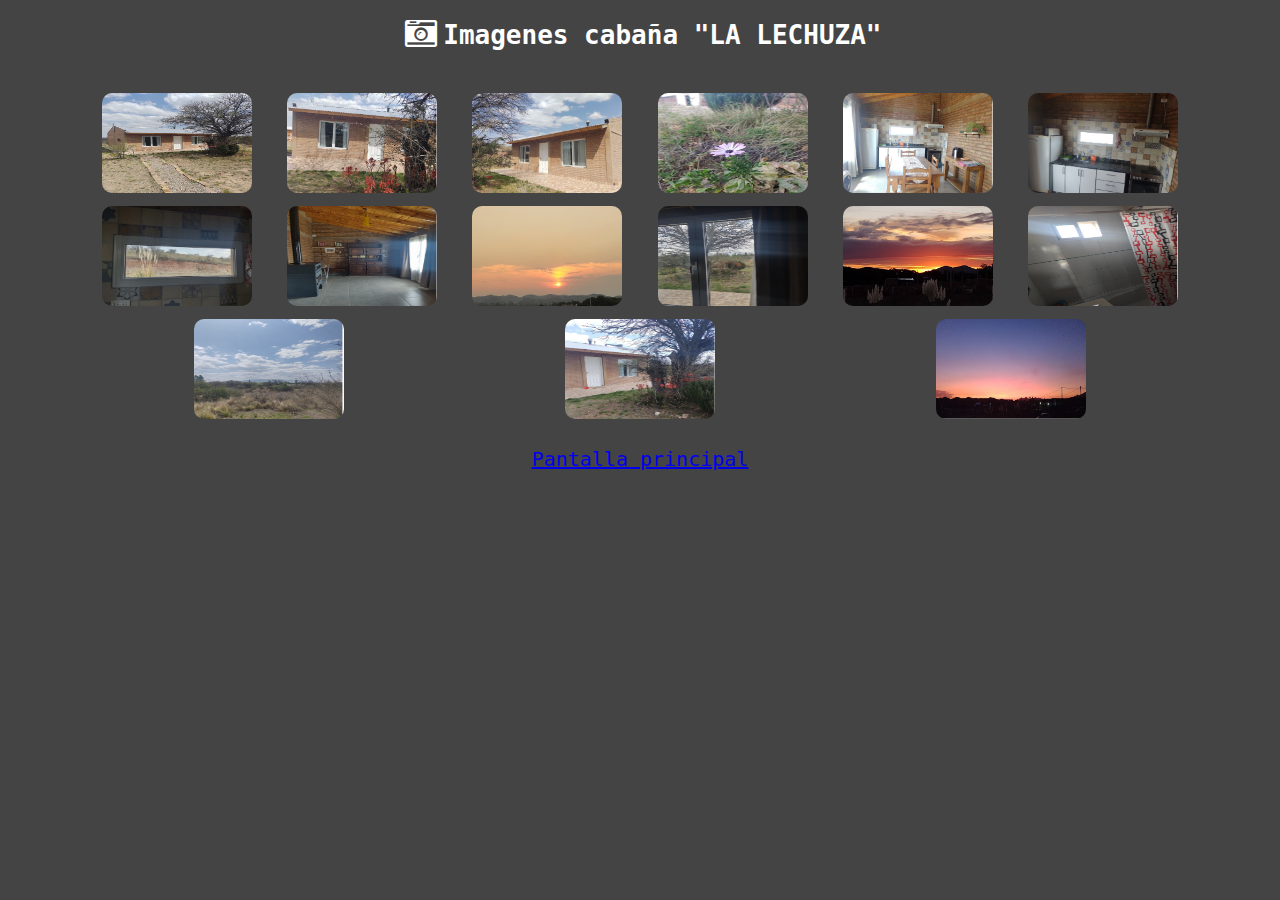
==== galeria de imagenes.html @ 9473ab8b "La_Lechuza" ====
<!DOCTYPE html>
<html lang="en">
<head>
    <meta charset="UTF-8">
    <meta http-equiv="X-UA-Compatible" content="IE=edge">
    <meta name="viewport" content="width=device-width, initial-scale=1.0">
    <link rel="stylesheet" href="css/galeria.css">
    <link rel="stylesheet" href="css/fontello.css">
    <title>Document</title>
</head>
<body>
    <h1 class="icon-camera-alt">Imagenes cabaña "LA LECHUZA"</h1>
    <ul class="galeria">
       <li><a href="#img1"><img src="imagenes/img1.jpg" alt=""></a></li>
       <li><a href="#img2"><img src="imagenes/img2.jpg" alt=""></a></li>
       <li><a href="#img3"><img src="imagenes/img3.jpg" alt=""></a></li>
       <li><a href="#img4"><img src="imagenes/img4.jpg" alt=""></a></li>
       <li><a href="#img5"><img src="imagenes/img5.jpg" alt=""></a></li>
       <li><a href="#img6"><img src="imagenes/img6.jpg" alt=""></a></li>
       <li><a href="#img7"><img src="imagenes/img7.jpg" alt=""></a></li>
       <li><a href="#img8"><img src="imagenes/img8.jpg" alt=""></a></li>
       <li><a href="#img9"><img src="imagenes/img9.jpg" alt=""></a></li>
       <li><a href="#img10"><img src="imagenes/img10.jpg" alt=""></a></li>
       <li><a href="#img11"><img src="imagenes/img11.jpg" alt=""></a></li>
       <li><a href="#img12"><img src="imagenes/img12.jpg" alt=""></a></li>
       <li><a href="#img13"><img src="imagenes/img13.jpg" alt=""></a></li>
       <li><a href="#img14"><img src="imagenes/img14colibri.jpg" alt=""></a></li>
       <li><a href="#img15"><img src="imagenes/img15.jpg" alt=""></a></li>
    </ul>
    <div class="footer"><footer><center><a href="index.html">Pantalla principal</a></center></footer></div>
                  
    
</body>
</html>
---- css/galeria.css ----
body{
    background: #444;
    margin: 0;
    font-family: monospace;
}
h1 {
    color:#fff;
    text-align: center;
}
.galeria {
    width: 90%;  
    margin: auto;
    list-style: none;
    padding: 20px;
    box-sizing: border-box;
    display: flex;
    flex-wrap: wrap;
    justify-content: space-around;
    
}
.galeria li {
    margin: 5px;

}

.galeria img{
    width: 150px;
    height: 100px;
    border-radius: 10px;
   
}

.footer{
    font-size: 20px;
    color: #fff;
}
@media(min-width:480px){
    #banner h2 {
        font-size: 40px;
    }
    #banner a {
        margin-top: 25px;
    }
}
@media(min-width:768px){
    #banner {
        height: 300px;
        overflow: hidden;
    }
    #galeria  img{
        height: auto;
        margin-top: -100px;
    }
}
@media (min-width:1024px){
  
    #banner img{
        margin-top: -200px;
    }
}
---- css/fontello.css ----
@font-face {
  font-family: 'fontello';
  src: url('../font/fontello.eot?17509372');
  src: url('../font/fontello.eot?17509372#iefix') format('embedded-opentype'),
       url('../font/fontello.woff2?17509372') format('woff2'),
       url('../font/fontello.woff?17509372') format('woff'),
       url('../font/fontello.ttf?17509372') format('truetype'),
       url('../font/fontello.svg?17509372#fontello') format('svg');
  font-weight: normal;
  font-style: normal;
}
/* Chrome hack: SVG is rendered more smooth in Windozze. 100% magic, uncomment if you need it. */
/* Note, that will break hinting! In other OS-es font will be not as sharp as it could be */
/*
@media screen and (-webkit-min-device-pixel-ratio:0) {
  @font-face {
    font-family: 'fontello';
    src: url('../font/fontello.svg?17509372#fontello') format('svg');
  }
}
*/
[class^="icon-"]:before, [class*=" icon-"]:before {
  font-family: "fontello";
  font-style: normal;
  font-weight: normal;
  speak: never;

  display: inline-block;
  text-decoration: inherit;
  width: 1em;
  margin-right: .2em;
  text-align: center;
  /* opacity: .8; */

  /* For safety - reset parent styles, that can break glyph codes*/
  font-variant: normal;
  text-transform: none;

  /* fix buttons height, for twitter bootstrap */
  line-height: 1em;

  /* Animation center compensation - margins should be symmetric */
  /* remove if not needed */
  margin-left: .2em;

  /* you can be more comfortable with increased icons size */
  /* font-size: 120%; */

  /* Font smoothing. That was taken from TWBS */
  -webkit-font-smoothing: antialiased;
  -moz-osx-font-smoothing: grayscale;

  /* Uncomment for 3D effect */
  /* text-shadow: 1px 1px 1px rgba(127, 127, 127, 0.3); */
}

.icon-camera-alt:before { content: '\e800'; } /* '' */
.icon-home:before { content: '\e801'; } /* '' */
.icon-star-empty:before { content: '\e802'; } /* '' */
.icon-corazon:before { content: '\e803'; } /* '' */
.icon-star:before { content: '\e804'; } /* '' */
.icon-casa:before { content: '\e805'; } /* '' */
.icon-users:before { content: '\e806'; } /* '' */
.icon-ubication:before { content: '\e807'; } /* '' */
.icon-cubiertos:before { content: '\e832'; } /* '' */
.icon-wifi:before { content: '\f09e'; } /* '' */
.icon-menu:before { content: '\f0c9'; } /* '' */
.icon-mujer:before { content: '\f182'; } /* '' */
.icon-hombre:before { content: '\f183'; } /* '' */
.icon-luna:before { content: '\f186'; } /* '' */
.icon-tree:before { content: '\f1bb'; } /* '' */
.icon-whatsapp:before { content: '\f232'; } /* '' */
.icon-cama:before { content: '\f236'; } /* '' */
.icon-bañera:before { content: '\f2cd'; } /* '' */
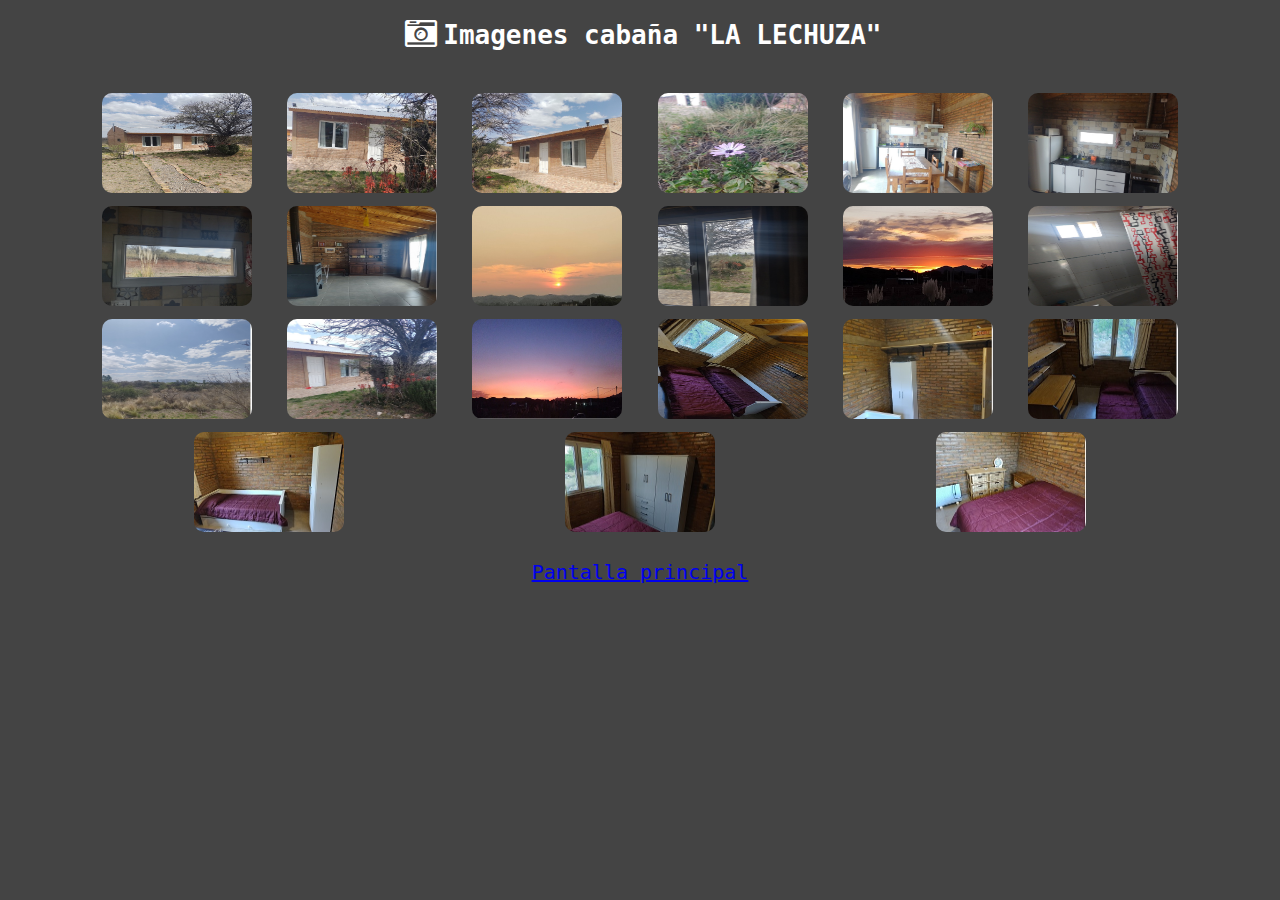
==== commit b655793f: "galeria de imagenes" ====
--- a/galeria de imagenes.html
+++ b/galeria de imagenes.html
@@ -26,6 +26,13 @@
        <li><a href="#img13"><img src="imagenes/img13.jpg" alt=""></a></li>
        <li><a href="#img14"><img src="imagenes/img14colibri.jpg" alt=""></a></li>
        <li><a href="#img15"><img src="imagenes/img15.jpg" alt=""></a></li>
+       <li><a href="#img13"><img src="imagenes/img16.jpg" alt=""></a></li>
+       <li><a href="#img14"><img src="imagenes/img17.jpg" alt=""></a></li>
+       <li><a href="#img13"><img src="imagenes/doble2.jpg" alt=""></a></li>
+       <li><a href="#img13"><img src="imagenes/doble1.jpg" alt=""></a></li>
+       <li><a href="#img13"><img src="imagenes/2p2.jpg" alt=""></a></li>
+       <li><a href="#img13"><img src="imagenes/2p1.jpg" alt=""></a></li>
+       
     </ul>
     <div class="footer"><footer><center><a href="index.html">Pantalla principal</a></center></footer></div>
                   
